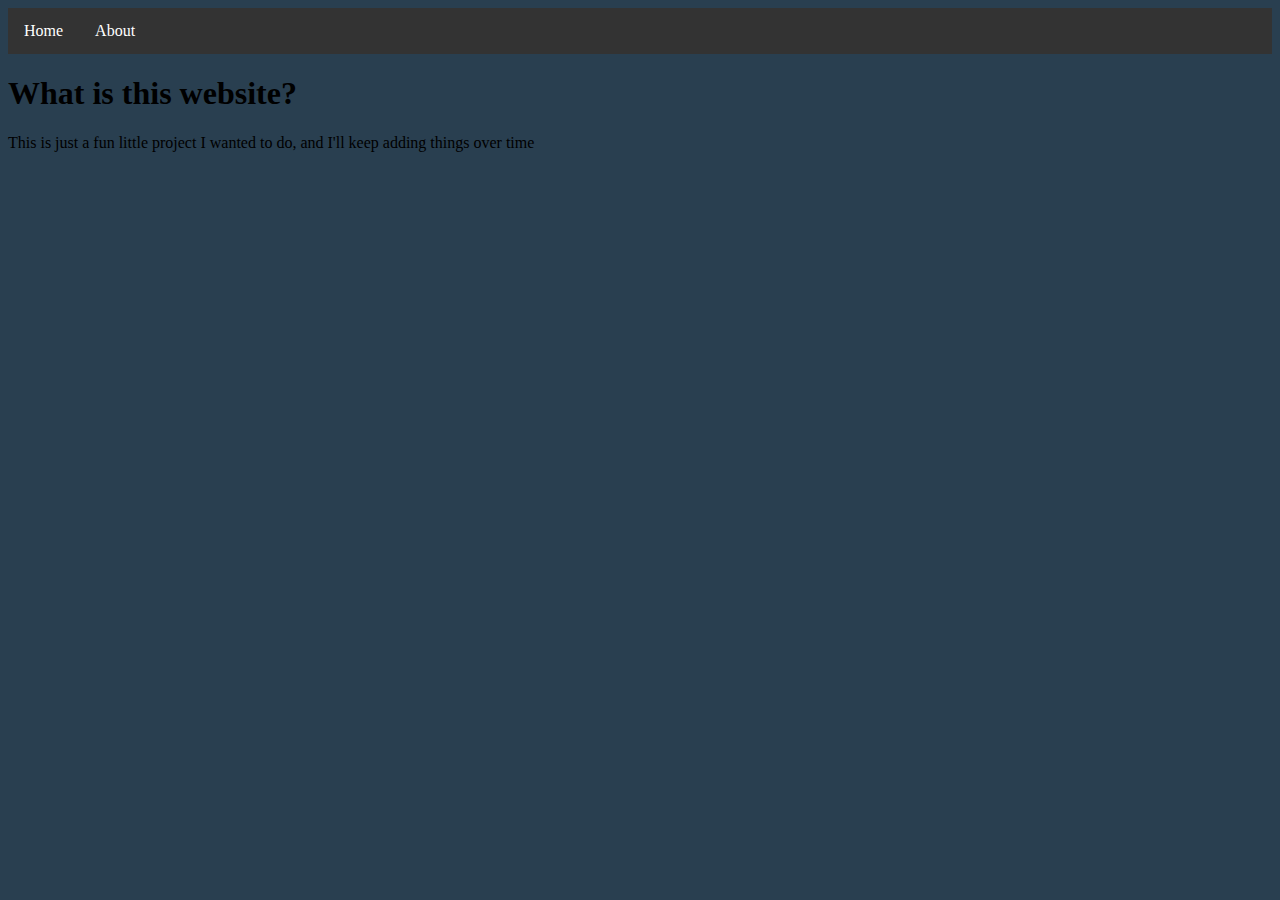
==== about.html @ 9793a1b4 "Update about.html" ====
<!DOCTYPE html>
<html>
  <head>
    <link rel+"stylesheet"
          href="https://fonts.googleapis.com/css?family=Sen&display=swap">
    <style>
      body {
        background: #293f50;
        color: #b1bfc9
        font-family: 'Sen', sans-serif;
      }
      ul {
        list-style-type: none;
        margin: 0;
        padding: 0;
        overflow: hidden;
        background-color: #333;
      }

      li {
        float: left;
      }

      li a {
        display: block;
        color: white;
        text-align: center;
        padding: 14px 16px;
        text-decoration: none;
      }

    li a:hover {
      background-color: #111;
    }

</style>
<title>My Website</title>
</head>
<body>

<ul>
  <li><a href="index.html">Home</a></li>
  <li><a href="about.html">About</a></li>
</ul>

<h1>What is this website?</h1>
<p>This is just a fun little project I wanted to do, and I'll keep adding things over time</p>

</body>
</html>
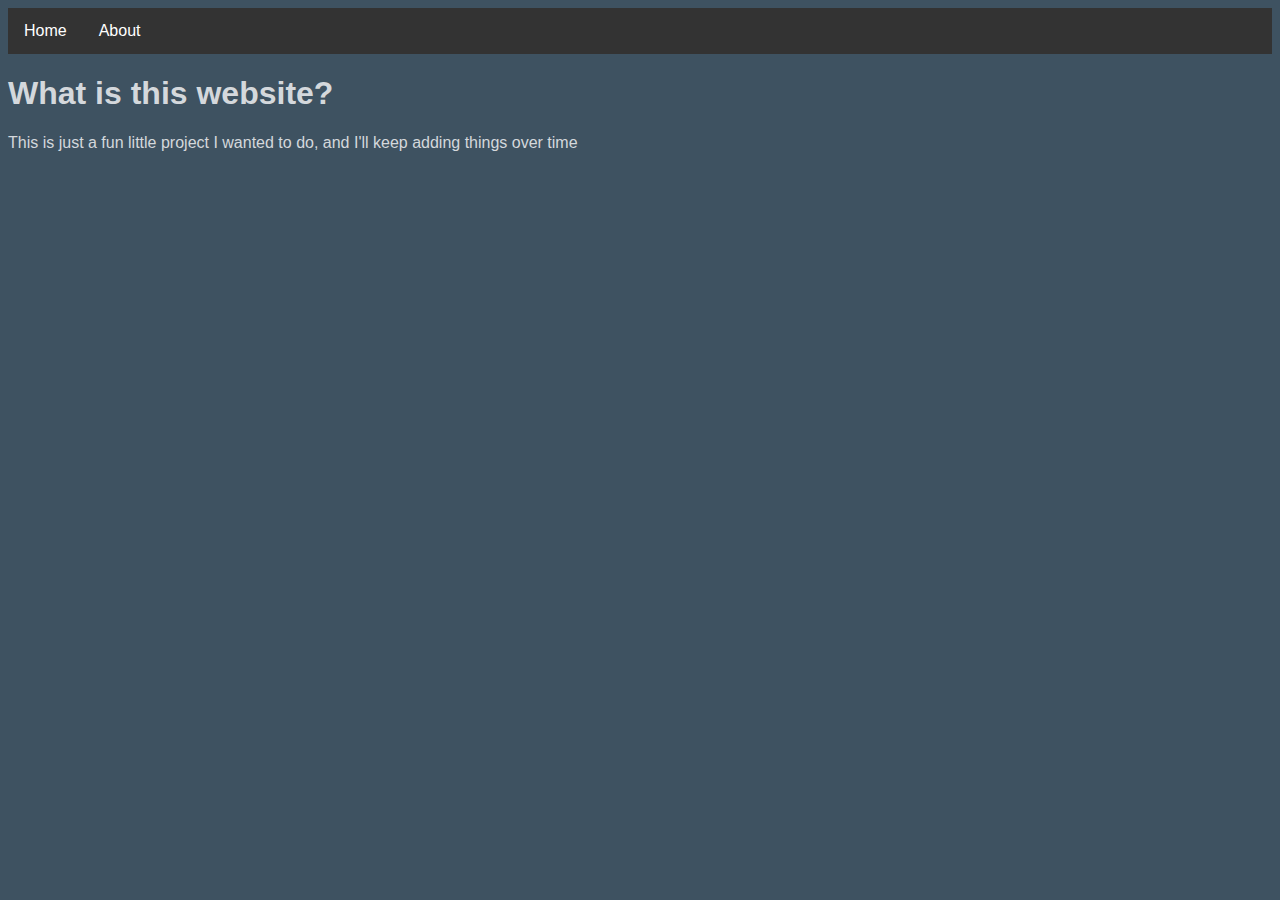
==== commit 09f1c59c: "Update about.html" ====
--- a/about.html
+++ b/about.html
@@ -1,14 +1,13 @@
 <!DOCTYPE html>
 <html>
   <head>
-    <link rel+"stylesheet"
-          href="https://fonts.googleapis.com/css?family=Sen&display=swap">
     <style>
       body {
-        background: #293f50;
-        color: #b1bfc9
-        font-family: 'Sen', sans-serif;
+        background: #3e5261;
+        color: #d4d8dc;
+        font-family: 'Verdana', sans-serif;
       }
+      
       ul {
         list-style-type: none;
         margin: 0;
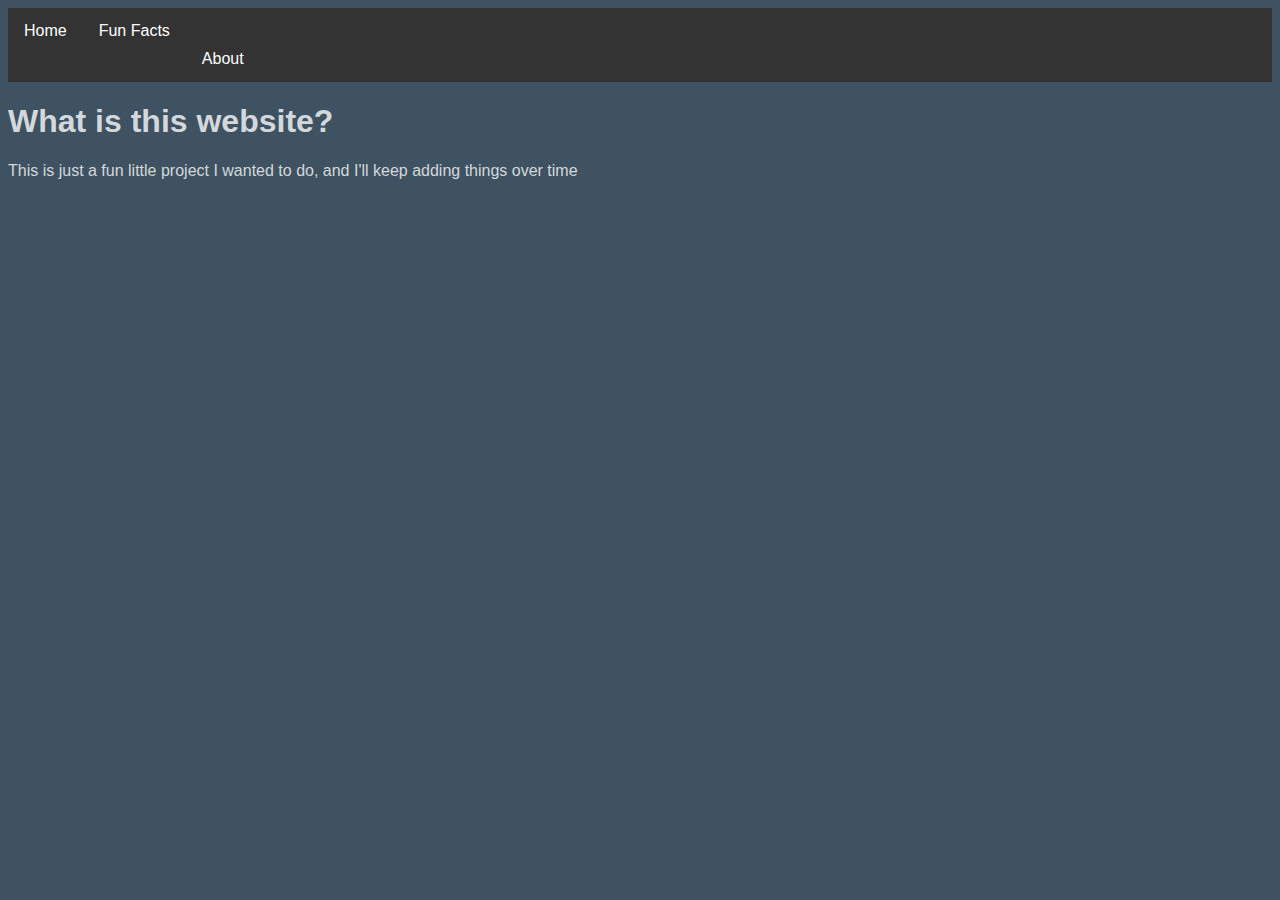
==== commit 2b14911b: "Update about.html" ====
--- a/about.html
+++ b/about.html
@@ -39,6 +39,7 @@
 
 <ul>
   <li><a href="index.html">Home</a></li>
+  <li><a href+"fun-facts.html">Fun Facts</li>
   <li><a href="about.html">About</a></li>
 </ul>
 
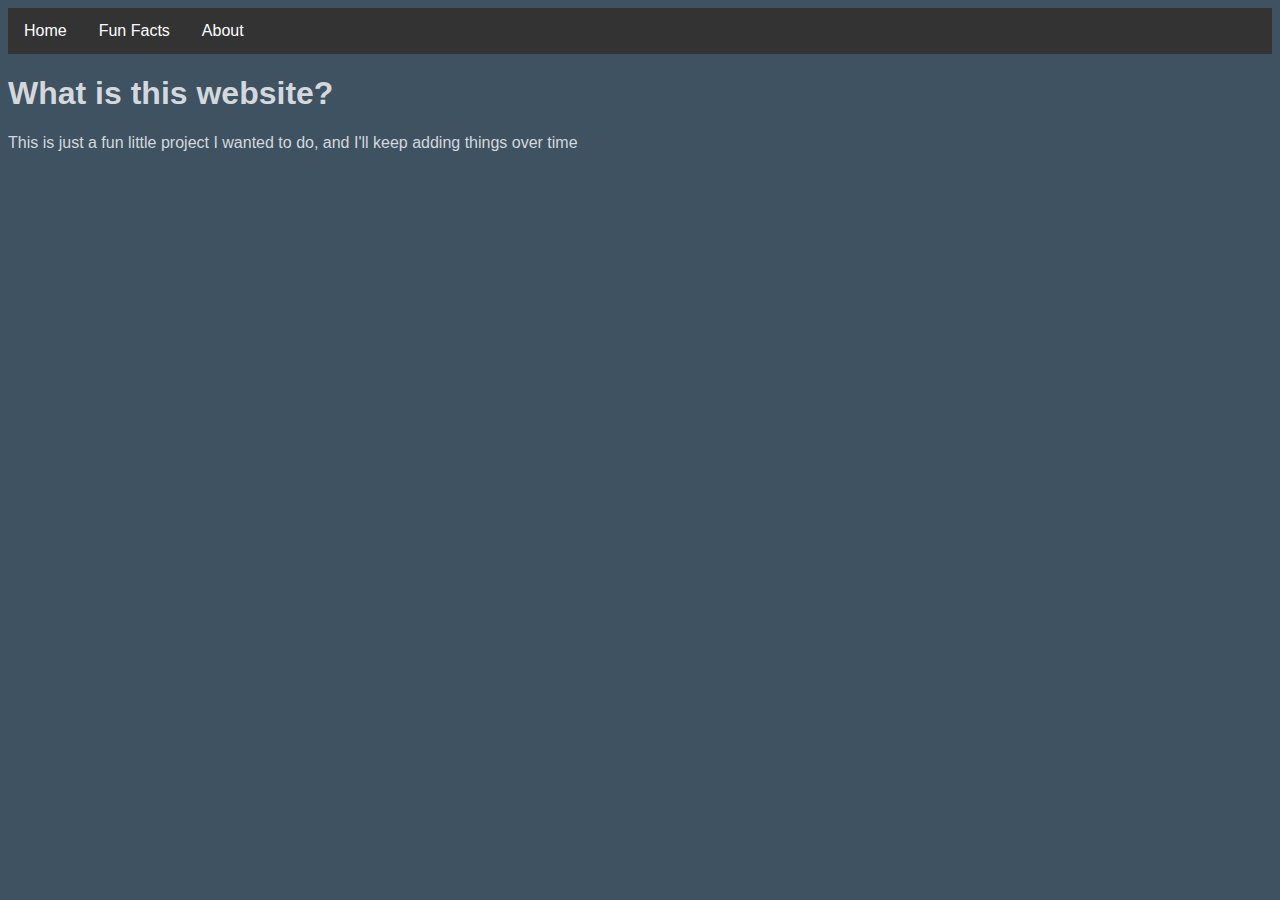
==== commit 3153f098: "Update about.html" ====
--- a/about.html
+++ b/about.html
@@ -40,7 +40,7 @@
 <ul>
   <li><a href="index.html">Home</a></li>
   <li><a href+"fun-facts.html">Fun Facts</li>
-  <li><a href="about.html">About</a></li>
+  <li style="float:right><a href="about.html">About</a></li>
 </ul>
 
 <h1>What is this website?</h1>
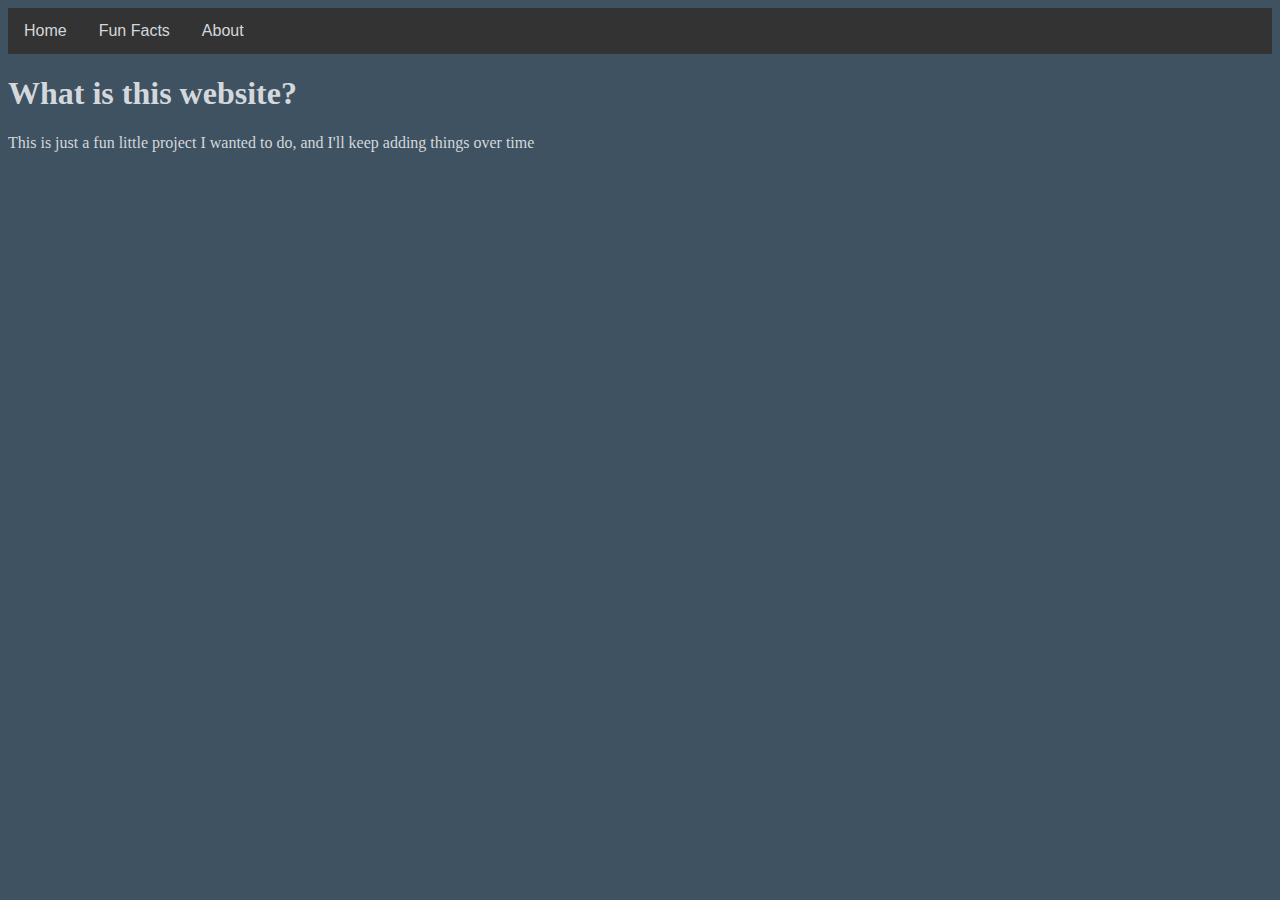
==== commit a18eb673: "Update about.html" ====
--- a/about.html
+++ b/about.html
@@ -1,45 +1,14 @@
 <!DOCTYPE html>
 <html>
   <head>
-    <style>
-      body {
-        background: #3e5261;
-        color: #d4d8dc;
-        font-family: 'Verdana', sans-serif;
-      }
-      
-      ul {
-        list-style-type: none;
-        margin: 0;
-        padding: 0;
-        overflow: hidden;
-        background-color: #333;
-      }
-
-      li {
-        float: left;
-      }
-
-      li a {
-        display: block;
-        color: white;
-        text-align: center;
-        padding: 14px 16px;
-        text-decoration: none;
-      }
-
-    li a:hover {
-      background-color: #111;
-    }
-
-</style>
-<title>My Website</title>
-</head>
+    <title>My Website</title>
+    <link rel="stylesheet" type="text/css" href="style.css">
+  </head>
 <body>
 
 <ul>
   <li><a href="index.html">Home</a></li>
-  <li><a href+"fun-facts.html">Fun Facts</li>
+  <li><a href="fun-facts.html">Fun Facts</li>
   <li style="float:right><a href="about.html">About</a></li>
 </ul>
 
--- a/style.css
+++ b/style.css
@@ -0,0 +1,26 @@
+ body {
+      background: #3e5261;
+        color: #d4d8dc;
+        font: Verdana, sans-serif;
+      }
+      ul {
+        list-style-type: none;
+        margin: 0;
+        padding: 0;
+        overflow: hidden;
+        background-color: #333;
+      }
+
+      li a {
+        float: left;
+        display: block;
+        color: #d4d8dc;
+        font-family: 'Verdana', sans-serif;
+        text-align: center;
+        padding: 14px 16px;
+        text-decoration: none;
+      }
+
+    li a:hover {
+      background-color: #111;
+    }
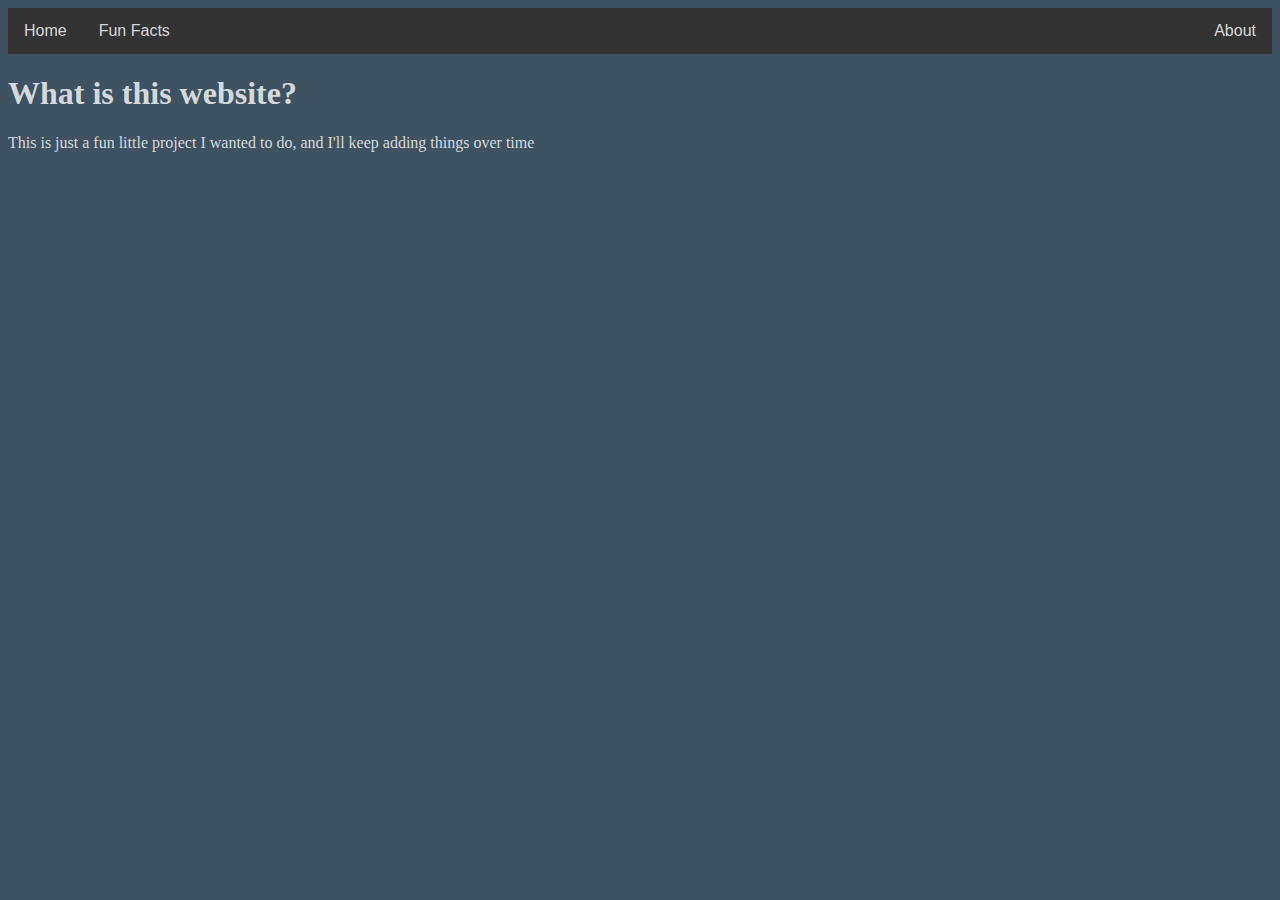
==== commit 6037988f: "Update about.html" ====
--- a/about.html
+++ b/about.html
@@ -9,7 +9,7 @@
 <ul>
   <li><a href="index.html">Home</a></li>
   <li><a href="fun-facts.html">Fun Facts</li>
-  <li style="float:right><a href="about.html">About</a></li>
+  <li style="float:right"><a href="about.html">About</a></li>
 </ul>
 
 <h1>What is this website?</h1>
